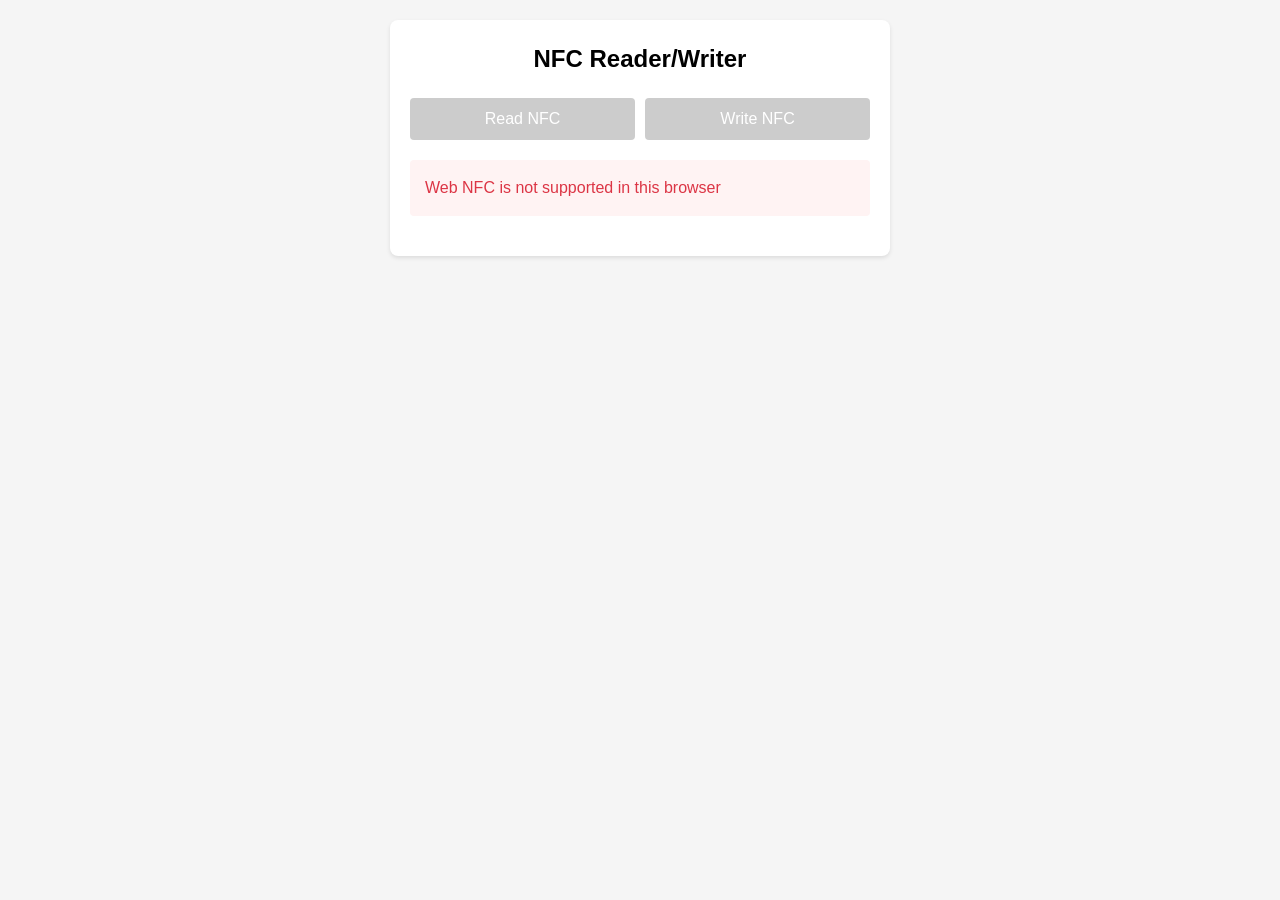
==== index.html @ 5d646481 "rename" ====
<!DOCTYPE html>
<html lang="en">
<head>
    <meta charset="UTF-8">
    <meta name="viewport" content="width=device-width, initial-scale=1.0">
    <title>NFC Reader/Writer</title>
    <style>
        * {
            margin: 0;
            padding: 0;
            box-sizing: border-box;
        }

        body {
            font-family: -apple-system, BlinkMacSystemFont, 'Segoe UI', Roboto, sans-serif;
            line-height: 1.6;
            padding: 20px;
            background-color: #f5f5f5;
        }

        .card {
            background: white;
            border-radius: 8px;
            box-shadow: 0 2px 4px rgba(0, 0, 0, 0.1);
            max-width: 500px;
            margin: 0 auto;
            padding: 20px;
        }

        .card-title {
            font-size: 24px;
            margin-bottom: 20px;
            text-align: center;
        }

        .button-container {
            display: flex;
            gap: 10px;
            margin-bottom: 20px;
        }

        button {
            flex: 1;
            padding: 12px;
            border: none;
            border-radius: 4px;
            background-color: #007bff;
            color: white;
            cursor: pointer;
            font-size: 16px;
            transition: background-color 0.2s;
        }

        button:hover {
            background-color: #0056b3;
        }

        button:disabled {
            background-color: #cccccc;
            cursor: not-allowed;
        }

        .message {
            padding: 15px;
            background-color: #f8f9fa;
            border-radius: 4px;
            margin-bottom: 15px;
            white-space: pre-wrap;
        }

        .error {
            background-color: #fff3f3;
            color: #dc3545;
            padding: 15px;
            border-radius: 4px;
            margin-bottom: 15px;
        }

        #status {
            margin-top: 20px;
            text-align: center;
        }

        .hidden {
            display: none;
        }
    </style>
</head>
<body>
    <div class="card">
        <h1 class="card-title">NFC Reader/Writer</h1>
        
        <div id="support-message"></div>
        
        <div class="button-container">
            <button id="readButton">Read NFC</button>
            <button id="writeButton">Write NFC</button>
        </div>
        
        <div id="message" class="message hidden"></div>
        <div id="error" class="error hidden"></div>
        
        <div id="status"></div>
    </div>

    <script>
        // DOM Elements
        const supportMessage = document.getElementById('support-message');
        const readButton = document.getElementById('readButton');
        const writeButton = document.getElementById('writeButton');
        const messageDiv = document.getElementById('message');
        const errorDiv = document.getElementById('error');
        const statusDiv = document.getElementById('status');

        // Check for NFC support
        if (!('NDEFReader' in window)) {
            showError('Web NFC is not supported in this browser');
            readButton.disabled = true;
            writeButton.disabled = true;
        }

        // Helper functions
        function showMessage(text) {
            messageDiv.textContent = text;
            messageDiv.classList.remove('hidden');
            errorDiv.classList.add('hidden');
        }

        function showError(text) {
            errorDiv.textContent = text;
            errorDiv.classList.remove('hidden');
            messageDiv.classList.add('hidden');
        }

        function updateStatus(text) {
            statusDiv.textContent = text;
        }

        // Read NFC
        readButton.addEventListener('click', async () => {
            try {
                showMessage('Scanning for NFC tags...');
                const ndef = new NDEFReader();
                
                await ndef.scan();
                updateStatus('Scanning for NFC tags...');

                ndef.addEventListener("reading", ({ message, serialNumber }) => {
                    let messageContent = `Tag ID: ${serialNumber}\n\n`;
                    
                    for (const record of message.records) {
                        messageContent += `Record type: ${record.recordType}\n`;
                        
                        if (record.recordType === "text") {
                            const textDecoder = new TextDecoder();
                            const text = textDecoder.decode(record.data);
                            messageContent += `Content: ${text}\n`;
                        }
                    }
                    
                    showMessage(messageContent);
                    updateStatus('Tag read successfully');
                });

            } catch (error) {
                showError(`Error reading NFC: ${error.message}`);
                updateStatus('Error occurred while reading');
            }
        });

        // Write NFC
        writeButton.addEventListener('click', async () => {
            try {
                showMessage('Hold your device near an NFC tag to write...');
                const ndef = new NDEFReader();
                
                await ndef.write({
                    records: [{
                        recordType: "text",
                        data: "Hello from Web NFC!",
                        lang: "en"
                    }]
                });

                showMessage('Successfully wrote to NFC tag!');
                updateStatus('Write operation completed');

            } catch (error) {
                showError(`Error writing to NFC: ${error.message}`);
                updateStatus('Error occurred while writing');
            }
        });
    </script>
</body>
</html>
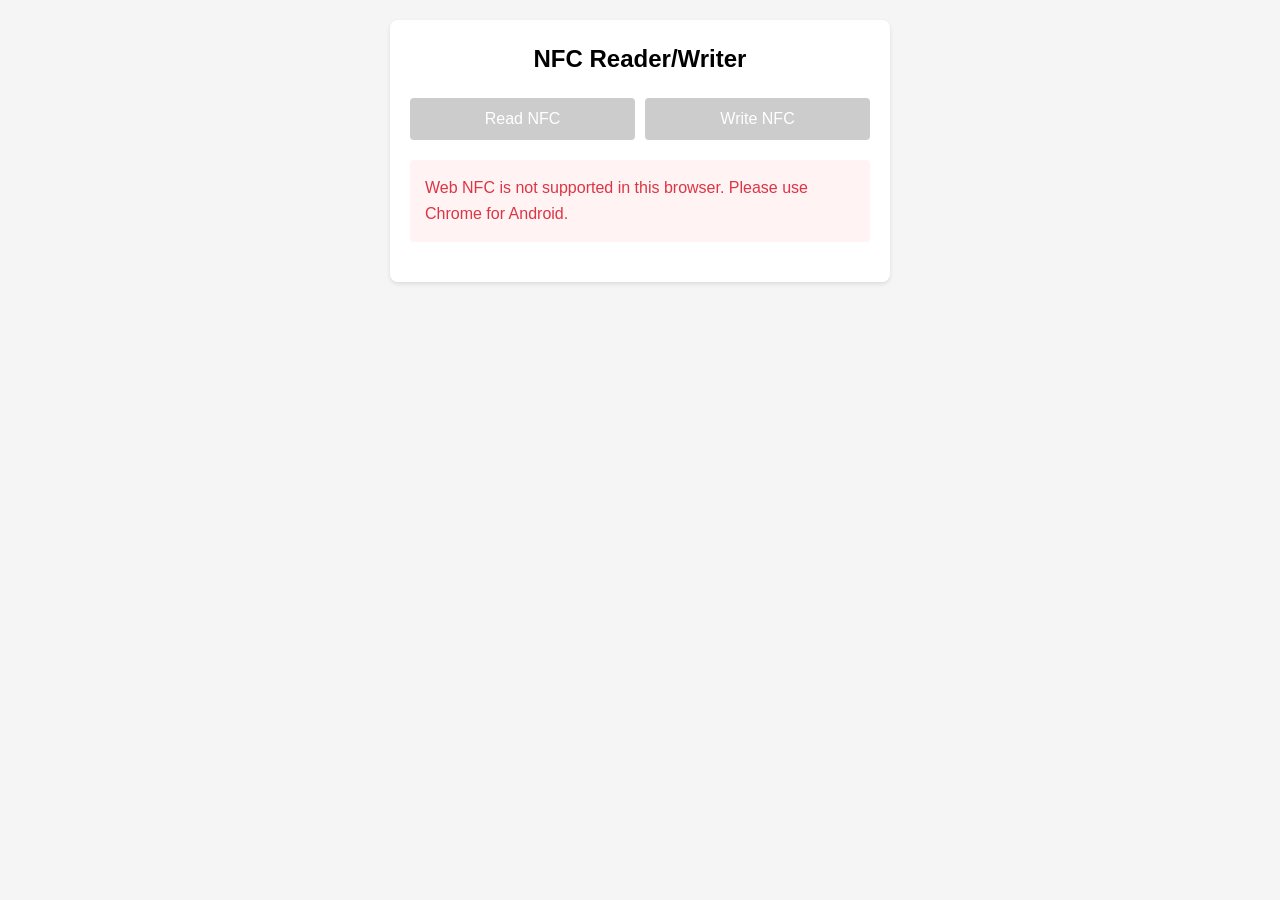
==== commit 148bdf18: "change to the reader" ====
--- a/index.html
+++ b/index.html
@@ -66,6 +66,7 @@
             border-radius: 4px;
             margin-bottom: 15px;
             white-space: pre-wrap;
+            word-break: break-all;
         }
 
         .error {
@@ -79,10 +80,18 @@
         #status {
             margin-top: 20px;
             text-align: center;
+            color: #666;
         }
 
         .hidden {
             display: none;
+        }
+
+        #rawData {
+            margin-top: 10px;
+            font-family: monospace;
+            font-size: 12px;
+            overflow-wrap: break-word;
         }
     </style>
 </head>
@@ -99,6 +108,7 @@
         
         <div id="message" class="message hidden"></div>
         <div id="error" class="error hidden"></div>
+        <div id="rawData" class="hidden"></div>
         
         <div id="status"></div>
     </div>
@@ -111,10 +121,13 @@
         const messageDiv = document.getElementById('message');
         const errorDiv = document.getElementById('error');
         const statusDiv = document.getElementById('status');
+        const rawDataDiv = document.getElementById('rawData');
+
+        let ndefReader = null;
 
         // Check for NFC support
         if (!('NDEFReader' in window)) {
-            showError('Web NFC is not supported in this browser');
+            showError('Web NFC is not supported in this browser. Please use Chrome for Android.');
             readButton.disabled = true;
             writeButton.disabled = true;
         }
@@ -129,50 +142,106 @@
         function showError(text) {
             errorDiv.textContent = text;
             errorDiv.classList.remove('hidden');
-            messageDiv.classList.add('hidden');
+        }
+
+        function showRawData(data) {
+            rawDataDiv.textContent = JSON.stringify(data, null, 2);
+            rawDataDiv.classList.remove('hidden');
         }
 
         function updateStatus(text) {
             statusDiv.textContent = text;
         }
 
+        async function decodeNFCRecord(record) {
+            let recordContent = '';
+            
+            try {
+                switch (record.recordType) {
+                    case "text":
+                        const textDecoder = new TextDecoder(record.encoding || 'utf-8');
+                        const text = textDecoder.decode(record.data);
+                        recordContent = `Text: ${text}`;
+                        break;
+                    
+                    case "url":
+                        const urlDecoder = new TextDecoder();
+                        const url = urlDecoder.decode(record.data);
+                        recordContent = `URL: ${url}`;
+                        break;
+                    
+                    case "mime":
+                        const mimeDecoder = new TextDecoder();
+                        const mimeContent = mimeDecoder.decode(record.data);
+                        recordContent = `MIME content: ${record.mediaType}\nData: ${mimeContent}`;
+                        break;
+                    
+                    default:
+                        const decoder = new TextDecoder();
+                        try {
+                            const data = decoder.decode(record.data);
+                            recordContent = `Type: ${record.recordType}\nData: ${data}`;
+                        } catch (e) {
+                            recordContent = `Type: ${record.recordType}\nBinary data length: ${record.data.byteLength} bytes`;
+                        }
+                }
+            } catch (error) {
+                recordContent = `Error decoding record: ${error.message}`;
+            }
+            
+            return recordContent;
+        }
+
         // Read NFC
-        readButton.addEventListener('click', async () => {
+        async function startNFCReader() {
             try {
-                showMessage('Scanning for NFC tags...');
+                // Create new reader instance
+                ndefReader = new NDEFReader();
+                
+                // Request permission and start scanning
+                await ndefReader.scan();
+                showMessage('NFC scan started. Bring a tag close to your device...');
+                updateStatus('Actively scanning...');
+
+                // Error handler
+                ndefReader.addEventListener("error", (error) => {
+                    showError(`NFC Error: ${error.message}`);
+                    updateStatus('Error occurred');
+                });
+
+                // Reading handler
+                ndefReader.addEventListener("reading", async ({ message, serialNumber }) => {
+                    try {
+                        let messageContent = `Tag ID: ${serialNumber}\n\n`;
+                        
+                        // Show raw data for debugging
+                        showRawData(message);
+                        
+                        // Process each record
+                        for (const record of message.records) {
+                            const decodedContent = await decodeNFCRecord(record);
+                            messageContent += `${decodedContent}\n\n`;
+                        }
+                        
+                        showMessage(messageContent);
+                        updateStatus('Tag read successfully');
+                    } catch (error) {
+                        showError(`Error processing tag: ${error.message}`);
+                        updateStatus('Error processing tag');
+                    }
+                });
+
+            } catch (error) {
+                showError(`Error starting NFC reader: ${error.message}`);
+                updateStatus('Failed to start NFC reader');
+            }
+        }
+
+        // Write NFC
+        async function writeNFCTag() {
+            try {
                 const ndef = new NDEFReader();
-                
-                await ndef.scan();
-                updateStatus('Scanning for NFC tags...');
-
-                ndef.addEventListener("reading", ({ message, serialNumber }) => {
-                    let messageContent = `Tag ID: ${serialNumber}\n\n`;
-                    
-                    for (const record of message.records) {
-                        messageContent += `Record type: ${record.recordType}\n`;
-                        
-                        if (record.recordType === "text") {
-                            const textDecoder = new TextDecoder();
-                            const text = textDecoder.decode(record.data);
-                            messageContent += `Content: ${text}\n`;
-                        }
-                    }
-                    
-                    showMessage(messageContent);
-                    updateStatus('Tag read successfully');
-                });
-
-            } catch (error) {
-                showError(`Error reading NFC: ${error.message}`);
-                updateStatus('Error occurred while reading');
-            }
-        });
-
-        // Write NFC
-        writeButton.addEventListener('click', async () => {
-            try {
                 showMessage('Hold your device near an NFC tag to write...');
-                const ndef = new NDEFReader();
                 
                 await ndef.write({
                     records: [{
@@ -189,6 +258,22 @@
                 showError(`Error writing to NFC: ${error.message}`);
                 updateStatus('Error occurred while writing');
             }
+        }
+
+        // Event Listeners
+        readButton.addEventListener('click', startNFCReader);
+        writeButton.addEventListener('click', writeNFCTag);
+
+        // Cleanup function
+        window.addEventListener('beforeunload', () => {
+            if (ndefReader) {
+                // Attempt to stop scanning
+                try {
+                    ndefReader = null;
+                } catch (error) {
+                    console.error('Error cleaning up NFC reader:', error);
+                }
+            }
         });
     </script>
 </body>
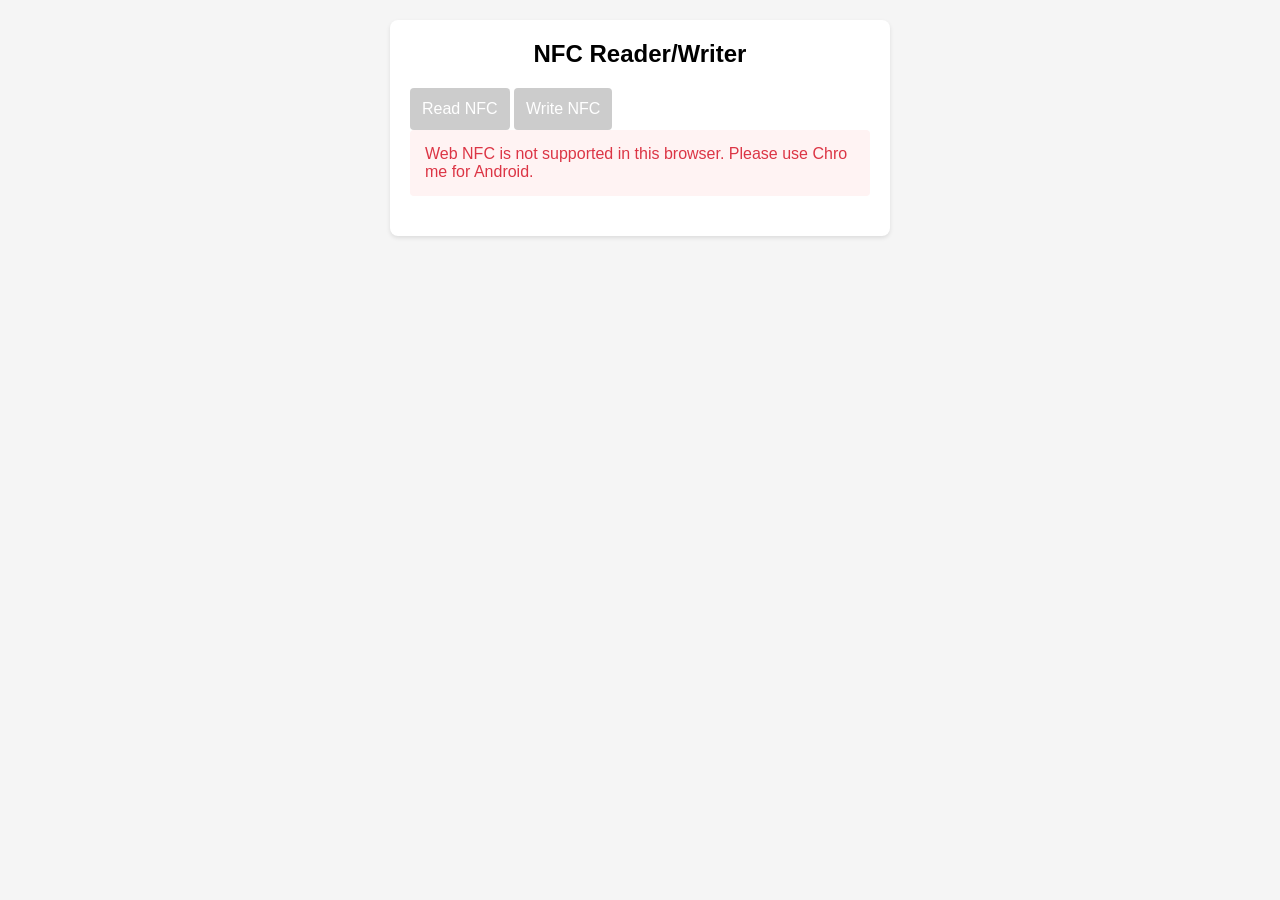
==== commit 77b0183b: "corrected reader" ====
--- a/index.html
+++ b/index.html
@@ -5,134 +5,51 @@
     <meta name="viewport" content="width=device-width, initial-scale=1.0">
     <title>NFC Reader/Writer</title>
     <style>
-        * {
-            margin: 0;
-            padding: 0;
-            box-sizing: border-box;
-        }
-
-        body {
-            font-family: -apple-system, BlinkMacSystemFont, 'Segoe UI', Roboto, sans-serif;
-            line-height: 1.6;
-            padding: 20px;
-            background-color: #f5f5f5;
-        }
-
-        .card {
-            background: white;
-            border-radius: 8px;
-            box-shadow: 0 2px 4px rgba(0, 0, 0, 0.1);
-            max-width: 500px;
-            margin: 0 auto;
-            padding: 20px;
-        }
-
-        .card-title {
-            font-size: 24px;
-            margin-bottom: 20px;
-            text-align: center;
-        }
-
-        .button-container {
-            display: flex;
-            gap: 10px;
-            margin-bottom: 20px;
-        }
-
-        button {
-            flex: 1;
-            padding: 12px;
-            border: none;
-            border-radius: 4px;
-            background-color: #007bff;
-            color: white;
-            cursor: pointer;
-            font-size: 16px;
-            transition: background-color 0.2s;
-        }
-
-        button:hover {
-            background-color: #0056b3;
-        }
-
-        button:disabled {
-            background-color: #cccccc;
-            cursor: not-allowed;
-        }
-
-        .message {
-            padding: 15px;
-            background-color: #f8f9fa;
-            border-radius: 4px;
-            margin-bottom: 15px;
-            white-space: pre-wrap;
-            word-break: break-all;
-        }
-
-        .error {
-            background-color: #fff3f3;
-            color: #dc3545;
-            padding: 15px;
-            border-radius: 4px;
-            margin-bottom: 15px;
-        }
-
-        #status {
-            margin-top: 20px;
-            text-align: center;
-            color: #666;
-        }
-
-        .hidden {
-            display: none;
-        }
-
-        #rawData {
-            margin-top: 10px;
-            font-family: monospace;
-            font-size: 12px;
-            overflow-wrap: break-word;
-        }
+        * { margin: 0; padding: 0; box-sizing: border-box; }
+        body { font-family: -apple-system, BlinkMacSystemFont, 'Segoe UI', Roboto, sans-serif; background: #f5f5f5; padding: 20px; }
+        .card { background: white; border-radius: 8px; box-shadow: 0 2px 4px rgba(0, 0, 0, 0.1); max-width: 500px; margin: auto; padding: 20px; }
+        .card-title { font-size: 24px; text-align: center; margin-bottom: 20px; }
+        button { flex: 1; padding: 12px; border: none; border-radius: 4px; background: #007bff; color: white; cursor: pointer; font-size: 16px; transition: 0.2s; }
+        button:hover { background: #0056b3; }
+        button:disabled { background: #cccccc; cursor: not-allowed; }
+        .message, .error { padding: 15px; border-radius: 4px; margin-bottom: 15px; white-space: pre-wrap; word-break: break-all; }
+        .message { background: #f8f9fa; }
+        .error { background: #fff3f3; color: #dc3545; }
+        #status { margin-top: 20px; text-align: center; color: #666; }
+        .hidden { display: none; }
     </style>
 </head>
 <body>
     <div class="card">
         <h1 class="card-title">NFC Reader/Writer</h1>
-        
         <div id="support-message"></div>
-        
         <div class="button-container">
             <button id="readButton">Read NFC</button>
             <button id="writeButton">Write NFC</button>
         </div>
-        
         <div id="message" class="message hidden"></div>
         <div id="error" class="error hidden"></div>
-        <div id="rawData" class="hidden"></div>
-        
         <div id="status"></div>
     </div>
 
     <script>
         // DOM Elements
-        const supportMessage = document.getElementById('support-message');
         const readButton = document.getElementById('readButton');
         const writeButton = document.getElementById('writeButton');
         const messageDiv = document.getElementById('message');
         const errorDiv = document.getElementById('error');
         const statusDiv = document.getElementById('status');
-        const rawDataDiv = document.getElementById('rawData');
 
         let ndefReader = null;
 
-        // Check for NFC support
+        // Check if NFC API is supported
         if (!('NDEFReader' in window)) {
             showError('Web NFC is not supported in this browser. Please use Chrome for Android.');
             readButton.disabled = true;
             writeButton.disabled = true;
         }
 
-        // Helper functions
+        // Helper Functions
         function showMessage(text) {
             messageDiv.textContent = text;
             messageDiv.classList.remove('hidden');
@@ -142,93 +59,40 @@
         function showError(text) {
             errorDiv.textContent = text;
             errorDiv.classList.remove('hidden');
-        }
-
-        function showRawData(data) {
-            rawDataDiv.textContent = JSON.stringify(data, null, 2);
-            rawDataDiv.classList.remove('hidden');
+            messageDiv.classList.add('hidden');
         }
 
         function updateStatus(text) {
             statusDiv.textContent = text;
         }
 
-        async function decodeNFCRecord(record) {
-            let recordContent = '';
-            
-            try {
-                switch (record.recordType) {
-                    case "text":
-                        const textDecoder = new TextDecoder(record.encoding || 'utf-8');
-                        const text = textDecoder.decode(record.data);
-                        recordContent = `Text: ${text}`;
-                        break;
-                    
-                    case "url":
-                        const urlDecoder = new TextDecoder();
-                        const url = urlDecoder.decode(record.data);
-                        recordContent = `URL: ${url}`;
-                        break;
-                    
-                    case "mime":
-                        const mimeDecoder = new TextDecoder();
-                        const mimeContent = mimeDecoder.decode(record.data);
-                        recordContent = `MIME content: ${record.mediaType}\nData: ${mimeContent}`;
-                        break;
-                    
-                    default:
-                        const decoder = new TextDecoder();
-                        try {
-                            const data = decoder.decode(record.data);
-                            recordContent = `Type: ${record.recordType}\nData: ${data}`;
-                        } catch (e) {
-                            recordContent = `Type: ${record.recordType}\nBinary data length: ${record.data.byteLength} bytes`;
-                        }
-                }
-            } catch (error) {
-                recordContent = `Error decoding record: ${error.message}`;
-            }
-            
-            return recordContent;
-        }
-
-        // Read NFC
+        // Read NFC Tag
         async function startNFCReader() {
             try {
-                // Create new reader instance
                 ndefReader = new NDEFReader();
+                await ndefReader.scan();  // Requests permission
                 
-                // Request permission and start scanning
-                await ndefReader.scan();
-                showMessage('NFC scan started. Bring a tag close to your device...');
-                updateStatus('Actively scanning...');
+                showMessage('NFC scan started. Bring a tag close...');
+                updateStatus('Scanning for NFC tag...');
 
-                // Error handler
-                ndefReader.addEventListener("error", (error) => {
-                    showError(`NFC Error: ${error.message}`);
-                    updateStatus('Error occurred');
+                // Error Handling
+                ndefReader.addEventListener("error", (event) => {
+                    showError(`NFC Error: ${event.message}`);
+                    updateStatus('Error occurred while reading');
                 });
 
-                // Reading handler
-                ndefReader.addEventListener("reading", async ({ message, serialNumber }) => {
-                    try {
-                        let messageContent = `Tag ID: ${serialNumber}\n\n`;
-                        
-                        // Show raw data for debugging
-                        showRawData(message);
-                        
-                        // Process each record
-                        for (const record of message.records) {
-                            const decodedContent = await decodeNFCRecord(record);
-                            messageContent += `${decodedContent}\n\n`;
-                        }
-                        
-                        showMessage(messageContent);
-                        updateStatus('Tag read successfully');
-                    } catch (error) {
-                        showError(`Error processing tag: ${error.message}`);
-                        updateStatus('Error processing tag');
+                // Reading NFC Tag
+                ndefReader.addEventListener("reading", ({ message, serialNumber }) => {
+                    let messageContent = `Tag ID: ${serialNumber}\n\n`;
+
+                    for (const record of message.records) {
+                        const textDecoder = new TextDecoder();
+                        let data = textDecoder.decode(record.data);
+                        messageContent += `Record Type: ${record.recordType}\nData: ${data}\n\n`;
                     }
+
+                    showMessage(messageContent);
+                    updateStatus('Tag read successfully');
                 });
 
             } catch (error) {
@@ -237,18 +101,16 @@
             }
         }
 
-        // Write NFC
+        // Write NFC Tag
         async function writeNFCTag() {
             try {
                 const ndef = new NDEFReader();
+                
                 showMessage('Hold your device near an NFC tag to write...');
-                
+                updateStatus('Waiting for NFC tag...');
+
                 await ndef.write({
-                    records: [{
-                        recordType: "text",
-                        data: "Hello from Web NFC!",
-                        lang: "en"
-                    }]
+                    records: [{ recordType: "text", data: "Hello from Web NFC!", lang: "en" }]
                 });
 
                 showMessage('Successfully wrote to NFC tag!');
@@ -263,18 +125,6 @@
         // Event Listeners
         readButton.addEventListener('click', startNFCReader);
         writeButton.addEventListener('click', writeNFCTag);
-
-        // Cleanup function
-        window.addEventListener('beforeunload', () => {
-            if (ndefReader) {
-                // Attempt to stop scanning
-                try {
-                    ndefReader = null;
-                } catch (error) {
-                    console.error('Error cleaning up NFC reader:', error);
-                }
-            }
-        });
     </script>
 </body>
-</html>+</html>
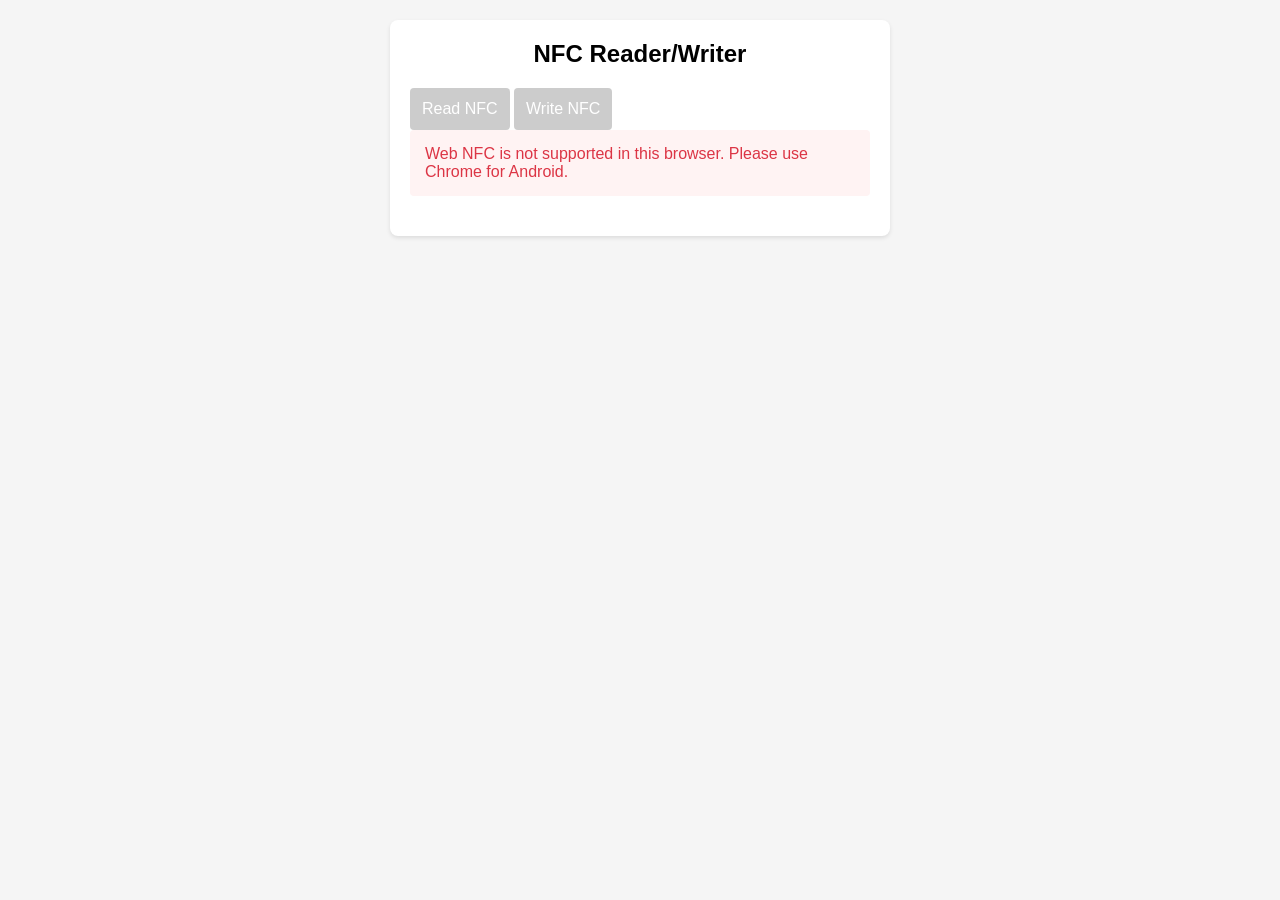
==== commit d4237d2c: "add better detection feedback" ====
--- a/index.html
+++ b/index.html
@@ -12,7 +12,7 @@
         button { flex: 1; padding: 12px; border: none; border-radius: 4px; background: #007bff; color: white; cursor: pointer; font-size: 16px; transition: 0.2s; }
         button:hover { background: #0056b3; }
         button:disabled { background: #cccccc; cursor: not-allowed; }
-        .message, .error { padding: 15px; border-radius: 4px; margin-bottom: 15px; white-space: pre-wrap; word-break: break-all; }
+        .message, .error { padding: 15px; border-radius: 4px; margin-bottom: 15px; white-space: pre-wrap; word-break: break-word; }
         .message { background: #f8f9fa; }
         .error { background: #fff3f3; color: #dc3545; }
         #status { margin-top: 20px; text-align: center; color: #666; }
@@ -33,7 +33,6 @@
     </div>
 
     <script>
-        // DOM Elements
         const readButton = document.getElementById('readButton');
         const writeButton = document.getElementById('writeButton');
         const messageDiv = document.getElementById('message');
@@ -42,14 +41,13 @@
 
         let ndefReader = null;
 
-        // Check if NFC API is supported
+        // Check for Web NFC API Support
         if (!('NDEFReader' in window)) {
             showError('Web NFC is not supported in this browser. Please use Chrome for Android.');
             readButton.disabled = true;
             writeButton.disabled = true;
         }
 
-        // Helper Functions
         function showMessage(text) {
             messageDiv.textContent = text;
             messageDiv.classList.remove('hidden');
@@ -66,30 +64,40 @@
             statusDiv.textContent = text;
         }
 
-        // Read NFC Tag
         async function startNFCReader() {
             try {
                 ndefReader = new NDEFReader();
-                await ndefReader.scan();  // Requests permission
-                
+                await ndefReader.scan();
+
                 showMessage('NFC scan started. Bring a tag close...');
-                updateStatus('Scanning for NFC tag...');
+                updateStatus('Scanning...');
 
-                // Error Handling
                 ndefReader.addEventListener("error", (event) => {
                     showError(`NFC Error: ${event.message}`);
-                    updateStatus('Error occurred while reading');
+                    updateStatus('Error reading tag');
                 });
 
-                // Reading NFC Tag
                 ndefReader.addEventListener("reading", ({ message, serialNumber }) => {
+                    showMessage(`Tag detected! Processing...`);
+                    updateStatus(`Tag ID: ${serialNumber}`);
+
+                    if (message.records.length === 0) {
+                        showMessage(`Tag detected (ID: ${serialNumber}), but contains no readable data.`);
+                        return;
+                    }
+
                     let messageContent = `Tag ID: ${serialNumber}\n\n`;
+                    message.records.forEach((record, index) => {
+                        const textDecoder = new TextDecoder();
+                        let decodedData;
+                        try {
+                            decodedData = textDecoder.decode(record.data);
+                        } catch (e) {
+                            decodedData = `[Binary Data: ${record.data.byteLength} bytes]`;
+                        }
 
-                    for (const record of message.records) {
-                        const textDecoder = new TextDecoder();
-                        let data = textDecoder.decode(record.data);
-                        messageContent += `Record Type: ${record.recordType}\nData: ${data}\n\n`;
-                    }
+                        messageContent += `Record ${index + 1}:\nType: ${record.recordType}\nData: ${decodedData}\n\n`;
+                    });
 
                     showMessage(messageContent);
                     updateStatus('Tag read successfully');
@@ -101,11 +109,9 @@
             }
         }
 
-        // Write NFC Tag
         async function writeNFCTag() {
             try {
                 const ndef = new NDEFReader();
-                
                 showMessage('Hold your device near an NFC tag to write...');
                 updateStatus('Waiting for NFC tag...');
 
@@ -122,7 +128,6 @@
             }
         }
 
-        // Event Listeners
         readButton.addEventListener('click', startNFCReader);
         writeButton.addEventListener('click', writeNFCTag);
     </script>
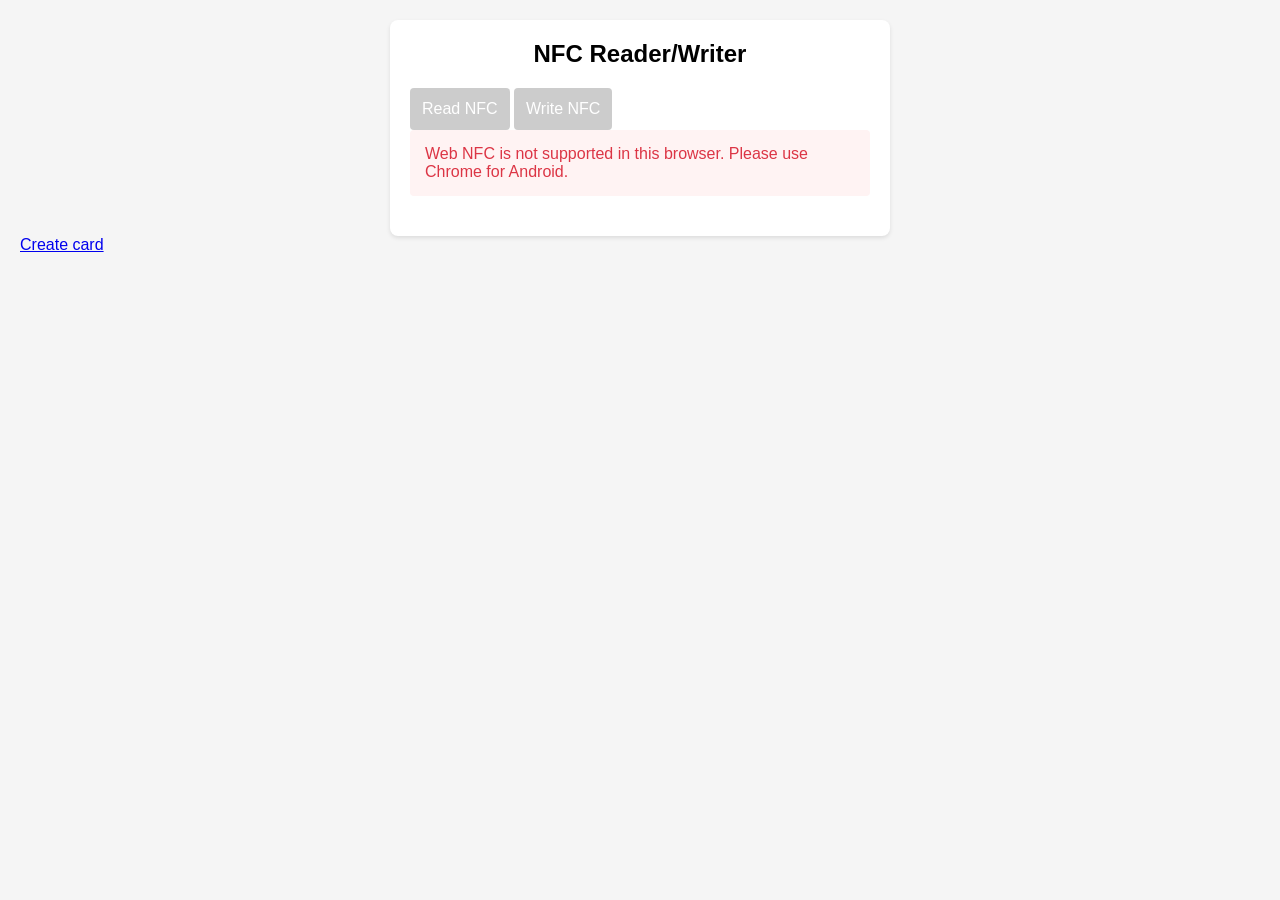
==== commit 952239a3: "add card creator extension" ====
--- a/index.html
+++ b/index.html
@@ -31,6 +31,7 @@
         <div id="error" class="error hidden"></div>
         <div id="status"></div>
     </div>
+    <a href="card_creator.html">Create card</a>
 
     <script>
         const readButton = document.getElementById('readButton');
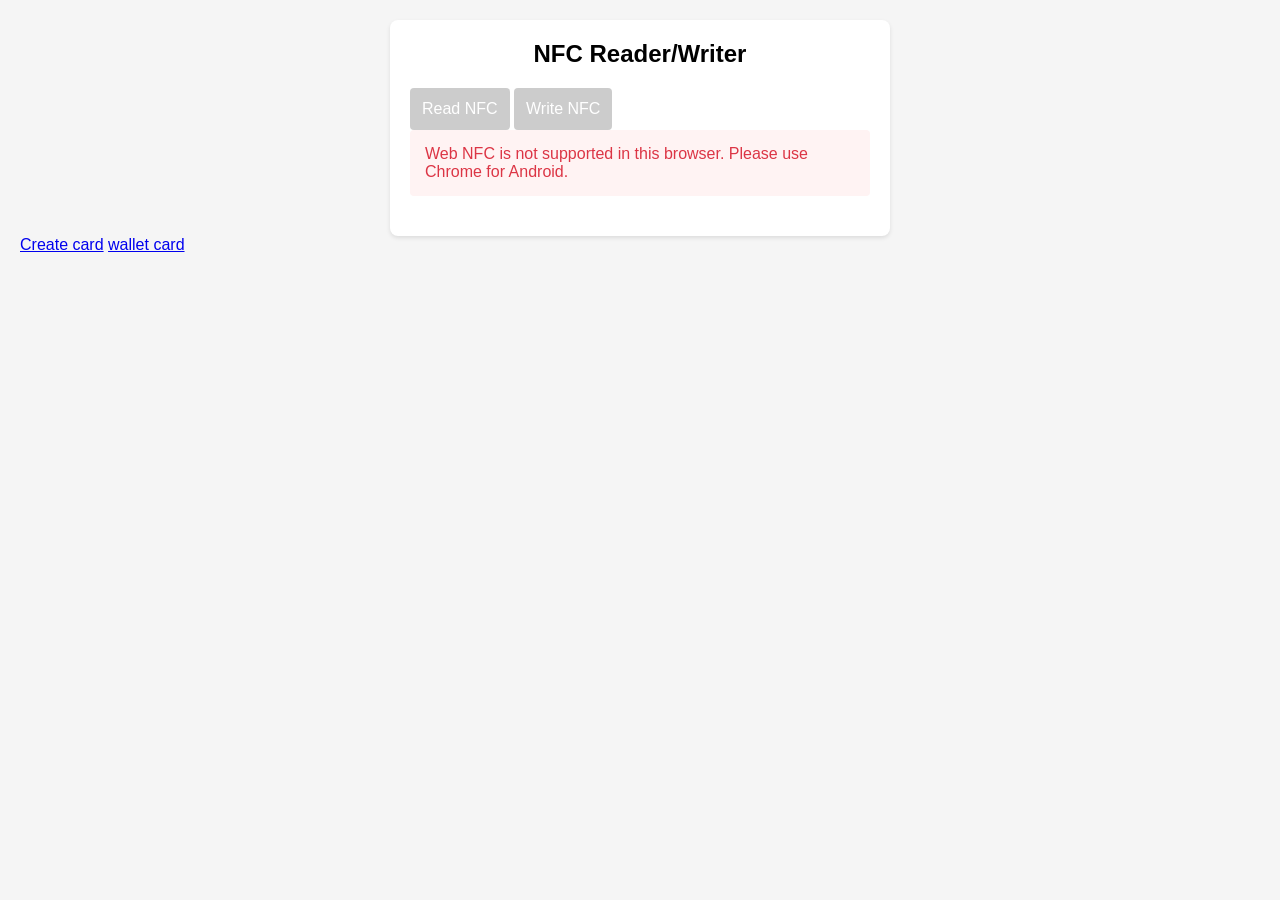
==== commit 83cd59b8: "add wallet support" ====
--- a/index.html
+++ b/index.html
@@ -32,6 +32,7 @@
         <div id="status"></div>
     </div>
     <a href="card_creator.html">Create card</a>
+    <a href="google-wallet.html">wallet card</a>
 
     <script>
         const readButton = document.getElementById('readButton');
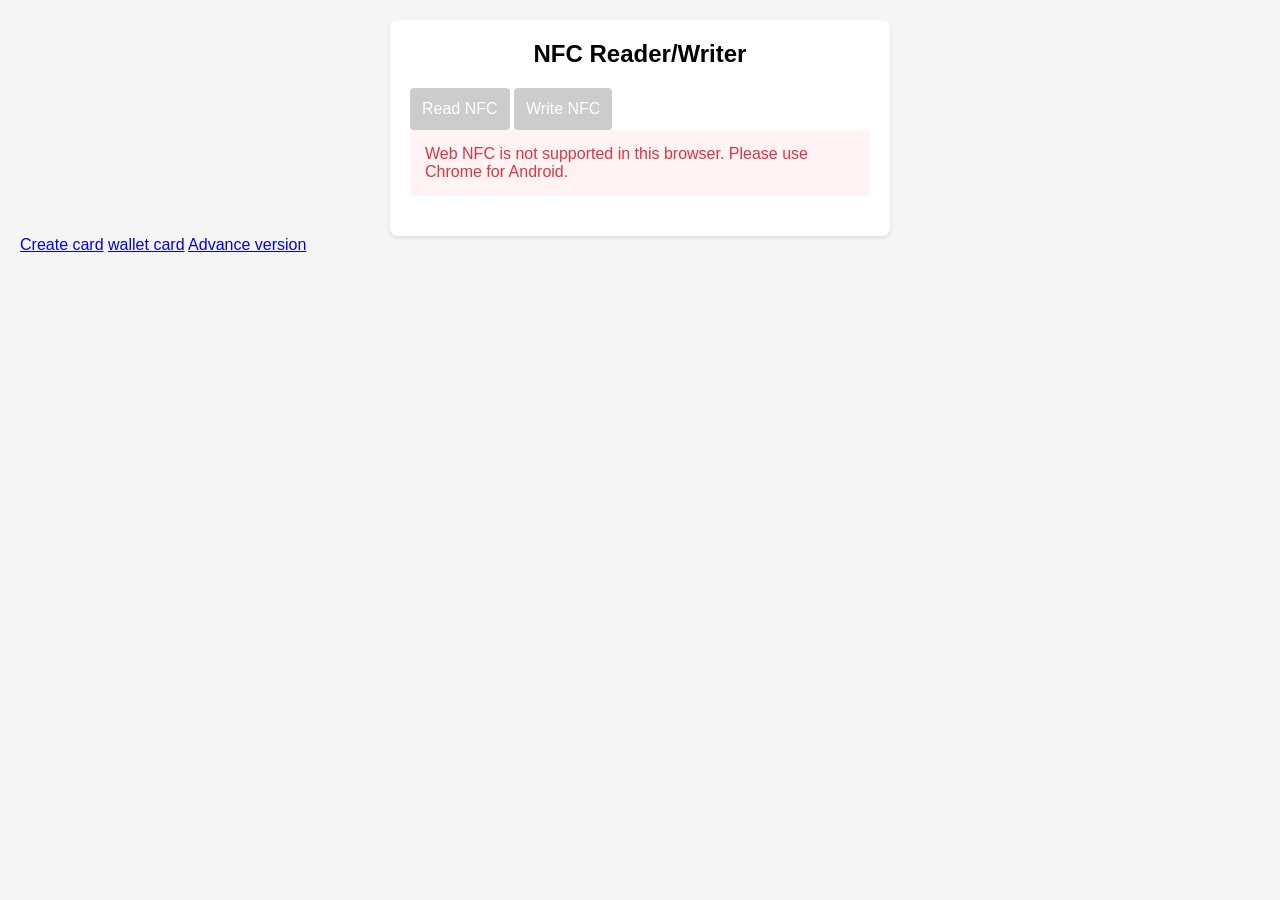
==== commit 62ea268b: "add new method to read, write, check available memory and erase tag" ====
--- a/index.html
+++ b/index.html
@@ -33,6 +33,7 @@
     </div>
     <a href="card_creator.html">Create card</a>
     <a href="google-wallet.html">wallet card</a>
+    <a href="nfc-smart-poster.html">Advance version</a>
 
     <script>
         const readButton = document.getElementById('readButton');
